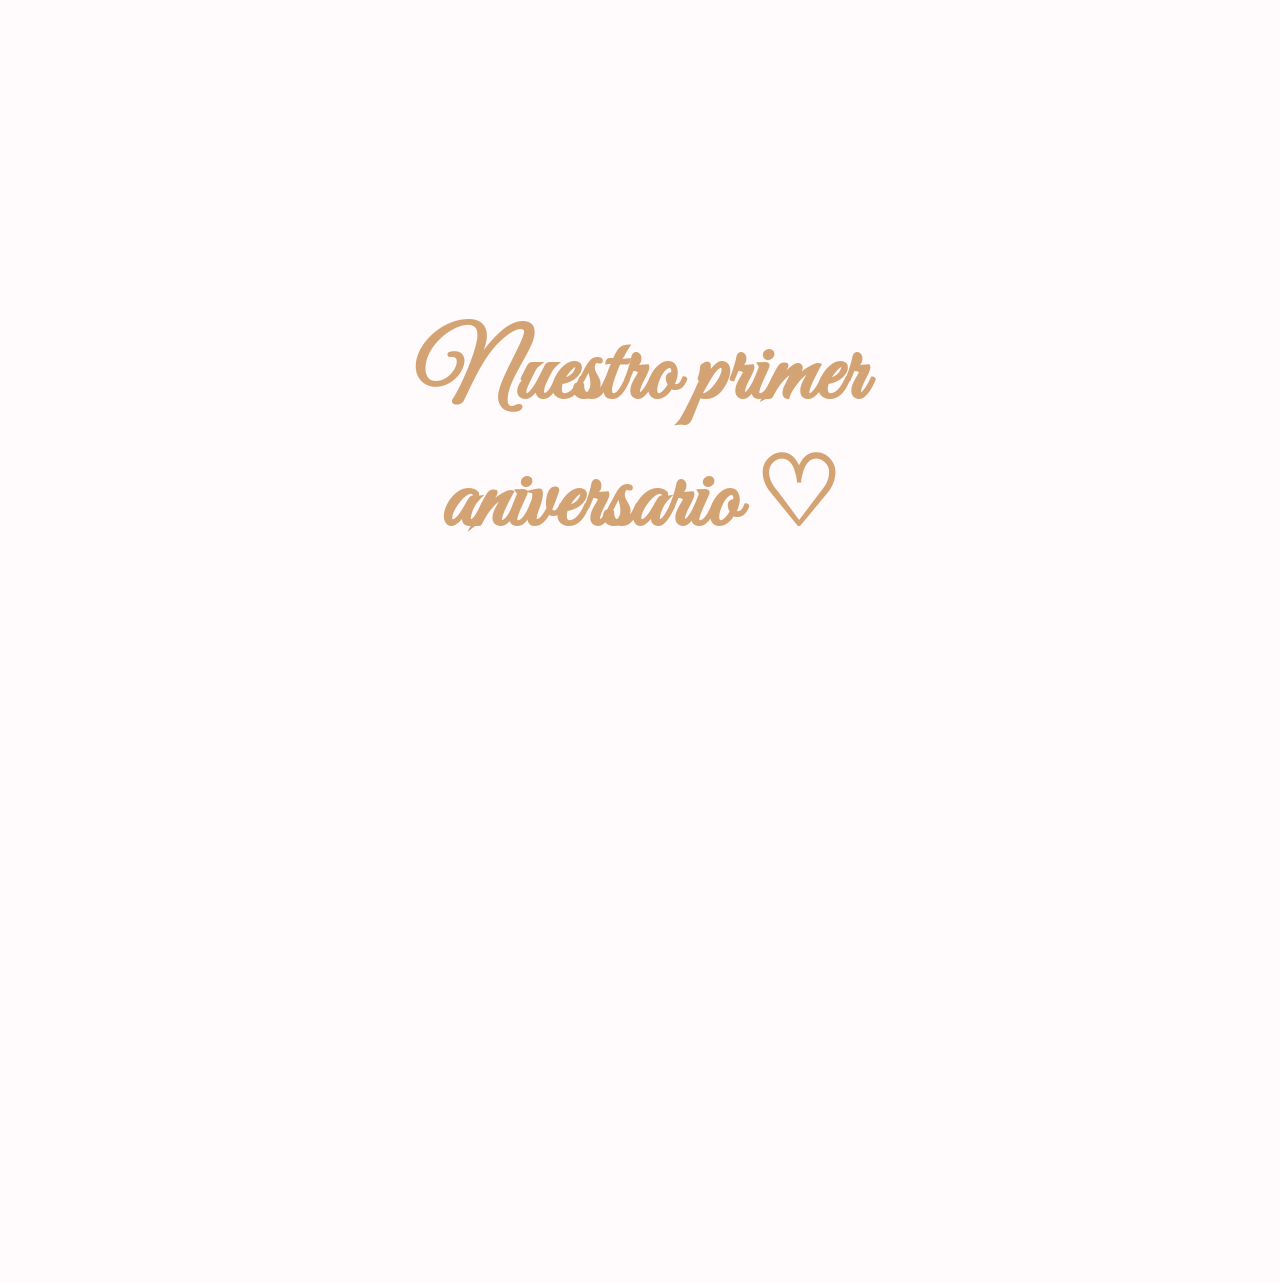
==== index.html @ ca6bfd3f "Update index.html" ====
<!DOCTYPE html>
<html lang="es">

<head>

  <meta charset="UTF-8">
  <meta name="viewport" content="width=device-width, initial-scale=1.0">

  <title>Nuestro Universo ♡</title>

  <link rel="stylesheet" href="style.css">

</head>

<body>

  <!-- MÚSICA -->

<audio id="bgMusic" loop>
    <source src="music/sonido2.mp3" type="audio/mpeg">
</audio>

  
<!-- Loader -->

<div id="loader">

    <div class="loader-content">

        <h2>
            Nuestro primer aniversario ♡
        </h2>   

    </div>

</div>

<!-- FONDO -->

<div class="stars"></div>

<!-- CONTENIDO PRINCIPAL -->

<div id="mainContent">

<section class="main-screen active-section" id="section-home">

    <!-- HERO -->

    <section class="hero">

        <h1>
            En todas las líneas temporales...<br>
            siempre te elegiría a ti ♡
        </h1>

        <div id="contador"></div>

    </section>

    <!-- GALERÍA -->

    <section class="gallery-section">

        <h2 class="title">
            Nuestros momentos ♡
        </h2>

        <div class="carousel-wrapper">

            <div class="carousel-track" id="carouselTrack">

                <img src="images/foto1.jpg.jpeg">
                <img src="images/foto2.jpg.jpeg">
                <img src="images/foto3.jpg.jpeg">
                <img src="images/foto4.jpg.jpeg">
                <img src="images/foto5.jpg.jpeg">
                <img src="images/foto6.jpg.jpeg">
                <img src="images/foto7.jpg.jpeg">
                <img src="images/foto8.jpg.jpeg">
                <img src="images/foto9.jpg.jpeg">
                <img src="images/foto10.jpg.jpeg">
                <img src="images/foto11.jpg.jpeg">
                <img src="images/foto12.jpg.jpeg">

            </div>

            <div class="enter-container">

                <button class="intro-btn"
                onclick="iniciarExperiencia()">

                    Entrar ♡

                </button>

            </div>

        </div>

    </section>

</section>

  
<!-- RECUERDOS -->
<section class="container hidden-section" id="section-recuerdos">

  <h1 class="title"> Nuestros recuerdos ♡ </h1>

  <div class="carousel">

    <div class="carousel-item">
      <img src="images/foto20.jpg.jpeg">
      <p>
        “Ese día entendí que contigo incluso los momentos simples se sienten especiales.”
      </p>
    </div>

    <div class="carousel-item">
      <img src="images/foto45.jpg.jpeg">
      <p>
        “Gracias por convertirte en uno de mis lugares favoritos.”
      </p>
    </div>

    <div class="carousel-item">
      <img src="images/foto37.jpg.jpeg">
      <p>
        “Eres mi lugar seguro.”
      </p>
    </div>

    
  </div>

  <br><br>

<div class="navigation-buttons">

  <button class="intro-btn"
  onclick="mostrarSeccion('section-home')">
  ❮
  </button>

  <button class="intro-btn"
  onclick="mostrarSeccion('section-cosas')">
  ❯
  </button>

</div>
  
</section>




  
<!-- Cosas que amo de ti -->
<section class="container hidden-section" id="section-cosas">

  <h1 class="title">Cosas que amo de ti ♡</h1>

  <div class="card">
    Amo cómo sigues adelante incluso cuando la vida intenta cansarte.
  </div>

  <div class="card">
    Amo la tranquilidad que siento cuando estoy contigo.
  </div>

  <div class="card">
    Amo cómo haces que incluso los momentos simples se sientan especiales.
  </div>

  <div class="card">
    Amo tu corazón, tu mente y tus sueños.
  </div>

  <div class="card">
    Y amo profundamente coincidir contigo en esta vida ♡
  </div>

  <br><br>

<div class="navigation-buttons">

   <button class="intro-btn"
   onclick="mostrarSeccion('section-recuerdos')">
    ❮
  </button>

  <button class="intro-btn"
  onclick="mostrarSeccion('section-stats')">
  ❯
  </button>

</div>
  
</section>





  
<!-- Clips de animes -->
<section class="container hidden-section" id="section-stats">

  <h1 class="title">Clips de Animes que me recuerdan a nosotros ♡</h1>

  <div class="stats">

    <div class="stat-box">
      +999 amor
    </div>

    <div class="stat-box">
      Lugar seguro desbloqueado
    </div>

    <div class="stat-box">
      Persona favorita encontrada
    </div>

    <div class="stat-box">
      Paz mental aumentada
    </div>

    <div class="stat-box">
      Main character energy activada
    </div>

    <div class="stat-box">
      Felicidad infinita contigo
    </div>

  </div>

  <br><br>

  <div class="navigation-buttons">

  <button class="intro-btn"
  onclick="mostrarSeccion('section-cosas')">
  ❮
  </button>

  <button class="intro-btn"
  onclick="mostrarSeccion('section-carta')">
  ❯
  </button>

</div>
  
</section>





  
      <!-- Carta -->
<section class="container hidden-section" id="section-carta">

  <h1 class="title">Para ti ♡</h1>

  <button onclick="revealLetter()" class="btn">
    Leer lo que mi corazón nunca se calla
  </button>

  <div id="letter" class="hidden-text card">

    Gracias por existir en mi misma línea temporal.

    Gracias por seguir adelante incluso cuando las cosas se ponen difíciles.

    Te admiro muchísimo por la manera en la que luchas por tus sueños y por cómo sigues avanzando incluso cuando estás cansado.

    Si la vida fuera un anime…
    seguirías siendo mi personaje favorito.

    Porque incluso en tus momentos más difíciles, sigues intentando levantarte.

    Y eso es una de las cosas que más amo de ti.

    Gracias por amarme.
    Gracias por quedarte.
    Gracias por convertirte en mi lugar seguro.

    Te amo mucho muhcote ♡

  </div>

<br><br>

<button onclick="mensajeSecreto()" class="btn">
  Mensaje secreto ♡
</button>

<p id="secretito" class="hidden-text">
  En todas las vidas posibles…
  seguiría buscándote.
  Te amo
</p>

<div class="navigation-buttons">

  <button class="intro-btn"
  onclick="mostrarSeccion('section-stats')">
  ❮
  </button>


  <button class="intro-btn"
  onclick="mostrarSeccion('section-home')">
  Inicio ♡
  </button>


</div>
  
</section>


</div>

<script src="script.js"></script>


</body>  
</html>
---- style.css ----
@import url('https://fonts.googleapis.com/css2?family=Great+Vibes&family=Poppins:wght@300;400;500;600&display=swap');

*{
    margin:0;
    padding:0;
    box-sizing:border-box;
}

body{
    background:#fffafc;
    color:#5c4452;
    font-family:'Poppins', sans-serif;
    overflow-x:hidden;
}

/* Loader */

#loader{
    position:fixed;
    width:100%;
    height:100vh;
    background:#fffafc;
    display:flex;
    justify-content:center;
    align-items:center;
    z-index:9999;
    transition:4s ease;
}

.loader-content{
    text-align:center;
    max-width:700px;
    padding:40px;
    animation:fadeLoader 3s ease;
}

.loader-content h2{
    font-family:'Great Vibes', cursive;
    font-size:6rem;
    color:#d4a373;
    margin-bottom:20px;
}

.loader-content p{
    color:#9a7b8f;
    line-height:1.8;
    margin-bottom:40px;
    font-size:1.1rem;
}

#mainContent{
    opacity:0;
    transition:4s ease;
}

@keyframes fadeLoader{

    from{
        opacity:0;
        transform:translateY(20px);
    }

    to{
        opacity:1;
        transform:translateY(0);
    }

}

/* Hero */

.hero{
    min-height:60vh;
    display:flex;
    flex-direction:column;
    justify-content:center;
    align-items:center;
    text-align:center;
    padding:40px 10%;
}

.hero h1{
    font-family:'Great Vibes', cursive;
    font-size:6rem;
    color:#d4a373;
    margin-bottom:20px;
}

.hero p{
    font-size:1.2rem;
    color:#9a7b8f;
    max-width:700px;
    line-height:1.8;
}

/* Contador */

#contador{
    margin-top:20px;
    color:#c08497;
    font-size:1.1rem;
}

/* Títulos */

.title{
    font-family:'Great Vibes', cursive;
    font-size:4rem;
    color:#d4a373;
    margin-bottom:40px;
    text-align:center;
}

/* Contenedor */

.container{
    padding:80px 10%;
}

/* Botones */

.btn{
    display:inline-block;
    background:#f7cad0;
    color:#5c4452;
    padding:15px 35px;
    border-radius:50px;
    text-decoration:none;
    border:none;
    cursor:pointer;
    transition:0.3s ease;
    font-weight:500;
    box-shadow:0 5px 20px rgba(212,163,115,0.15);
}

.btn:hover{
    transform:translateY(-3px);
    background:#f4acb7;
}

.intro-btn{
    display:inline-block;
    background:#f7cad0;
    color:#5c4452;
    padding:16px 40px;
    border-radius:50px;
    text-decoration:none;
    font-size:1rem;
    font-weight:500;
    transition:0.3s ease;
    box-shadow:0 5px 20px rgba(212,163,115,0.15);
}

.intro-btn:hover{
    transform:translateY(-3px) scale(1.03);
    background:#f4acb7;
}


/* Tarjetas */

.card,
.stat-box,
.carousel-item{
    background:white;
    border-radius:30px;
    padding:30px;
    margin:20px auto;
    box-shadow:0 10px 30px rgba(212,163,115,0.08);
    max-width:800px;
    line-height:1.8;
}

/* Carrusel */

.carousel{
    display:flex;
    overflow-x:auto;
    gap:20px;
    padding:20px;
    scroll-behavior:smooth;
}

.carousel::-webkit-scrollbar{
    display:none;
}

.carousel-item{
    min-width:300px;
}

.carousel-item img{
    width:100%;
    height:400px;
    object-fit:cover;
    border-radius:25px;
}

.carousel-item p{
    margin-top:15px;
}

/* Stats */

.stats{
    display:grid;
    grid-template-columns:repeat(auto-fit,minmax(250px,1fr));
    gap:20px;
}

.stat-box{
    text-align:center;
    color:#9a7b8f;
}

/* Texto oculto */

.hidden-text{
    opacity:0;
    transition:1s ease;
}

.show{
    opacity:1;
}

/* Música */

#musicBtn{
    position:fixed;
    bottom:20px;
    right:20px;
    width:60px;
    height:60px;
    border:none;
    border-radius:50%;
    background:#d4a373;
    color:white;
    font-size:1.5rem;
    cursor:pointer;
    box-shadow:0 5px 20px rgba(212,163,115,0.2);
}

/* Animaciones */

.hero,
.container,
.card,
.stat-box{
    animation:fadeUp 1.2s ease;
}

@keyframes fadeUp{

    from{
        opacity:0;
        transform:translateY(30px);
    }

    to{
        opacity:1;
        transform:translateY(0);
    }

}

/* Responsive */

@media(max-width:768px){

    .hero h1{
        font-size:4rem;
    }

    .title{
        font-size:3rem;
    }

    #loader h2{
        font-size:3rem;
        text-align:center;
        padding:20px;
    }

}

.navigation-buttons{
    display:flex;
    justify-content:center;
    gap:20px;
    margin-top:50px;
}

.nav-arrow{
    width:60px;
    height:60px;
    border-radius:50%;
    display:flex;
    justify-content:center;
    align-items:center;
    background:#f7cad0;
    color:#5c4452;
    text-decoration:none;
    font-size:2rem;
    transition:0.3s ease;
    box-shadow:0 5px 20px rgba(212,163,115,0.15);
}

.nav-arrow:hover{
    transform:scale(1.1);
    background:#f4acb7;
}

body{
    animation:fadePage 1s ease;
}

@keyframes fadePage{

    from{
        opacity:0;
    }

    to{
        opacity:1;
    }

}

.gallery-section{
    padding:100px 5%;
}

.carousel-wrapper{
    position:relative;
    overflow:hidden;
}

.carousel-track{
    display:flex;
    gap:20px;
    overflow-x:auto;
    scroll-behavior:smooth;
    padding:20px;
}

.carousel-track::-webkit-scrollbar{
    display:none;
}

.carousel-track img{
    width:280px;
    height:380px;
    object-fit:cover;
    border-radius:25px;
    flex-shrink:0;
    transition:0.4s ease;
    box-shadow:0 10px 30px rgba(212,163,115,0.15);
}

.carousel-track img:hover{
    transform:scale(1.04);
}

.carousel-btn{
    position:absolute;
    top:50%;
    transform:translateY(-50%);
    width:60px;
    height:60px;
    border:none;
    border-radius:50%;
    background:white;
    color:#c08497;
    font-size:2rem;
    cursor:pointer;
    z-index:5;
    box-shadow:0 5px 20px rgba(212,163,115,0.2);
}

.left-btn{
    left:10px;
}

.right-btn{
    right:10px;
}

/* ===== SCROLL SUAVE ===== */

html{
    scroll-behavior:smooth;
}

/* ===== MAIN CONTENT ===== */

#mainContent{
    opacity:0;
    transition:opacity 3s ease;
}

/* ===== ESTRELLAS ===== */

.stars{
    position:fixed;
    width:100%;
    height:100%;
    top:0;
    left:0;
    pointer-events:none;
    background-image:
    radial-gradient(#ffffff 1px, transparent 1px);
    background-size:40px 40px;
    opacity:0.15;
    z-index:-1;
}

/* ===== ENTER CONTAINER ===== */

.enter-container{
    display:flex;
    justify-content:center;
    align-items:center;
    margin-top:40px;
}

/* ===== BOTÓN ENTRAR ===== */

.intro-btn{
    border:none;
    cursor:pointer;
    font-family:'Poppins', sans-serif;
}

/* ===== GALERÍA ===== */

.gallery-section{
    padding-top:20px;
    padding-bottom:80px;
}

/* ===== ESPACIADO ===== */

.hero{
    padding-bottom:20px;
}

/* ===== CARRUSEL PRINCIPAL ===== */

.carousel-track{
    display:flex;
    gap:20px;
    overflow-x:auto;
    scroll-behavior:smooth;
    padding:20px;
}

.carousel-track img{
    width:280px;
    height:380px;
    object-fit:cover;
    border-radius:25px;
    flex-shrink:0;
    transition:0.5s ease;
}

.carousel-track img:hover{
    transform:scale(1.05);
}

/* ===== OCULTAR SCROLL ===== */

.carousel-track::-webkit-scrollbar,
.carousel::-webkit-scrollbar{
    display:none;
}

/* ===== CARTA ===== */

#letter{
    margin-top:30px;
    white-space:pre-line;
}

/* ===== MENSAJE SECRETO ===== */

#secretito{
    margin-top:20px;
    text-align:center;
    color:#9a7b8f;
    font-size:1.1rem;
}

/* ===== BOTONES NAVEGACIÓN ===== */

.navigation-buttons{
    margin-top:40px;
}

/* ===== RESPONSIVE EXTRA ===== */

@media(max-width:768px){

    .hero h1{
        font-size:3.5rem;
        line-height:1.2;
    }

    .loader-content h2{
        font-size:3.5rem;
    }

    .carousel-track img{
        width:220px;
        height:320px;
    }

}


/* ========================= */
/* SECCIONES SPA */
/* ========================= */

.hidden-section{
    display:none;
    opacity:0;
    transform:translateY(40px);
    transition:1s ease;
}

.active-section{
    display:block;
    opacity:1;
    transform:translateY(0);
}


/* =========================
SECCIONES SPA
========================= */

.hidden-section{
    display:none;
    opacity:0;
    transform:translateY(40px);
}

.active-section{
    display:block;
    animation:fadeSection 1s ease;
}

@keyframes fadeSection{

    from{
        opacity:0;
        transform:translateY(40px);
    }

    to{
        opacity:1;
        transform:translateY(0);
    }

}

/* BOTÓN ENTRAR */

.enter-container{
    display:flex;
    justify-content:center;
    margin-top:40px;
}


.main-screen{
    min-height:100vh;
}
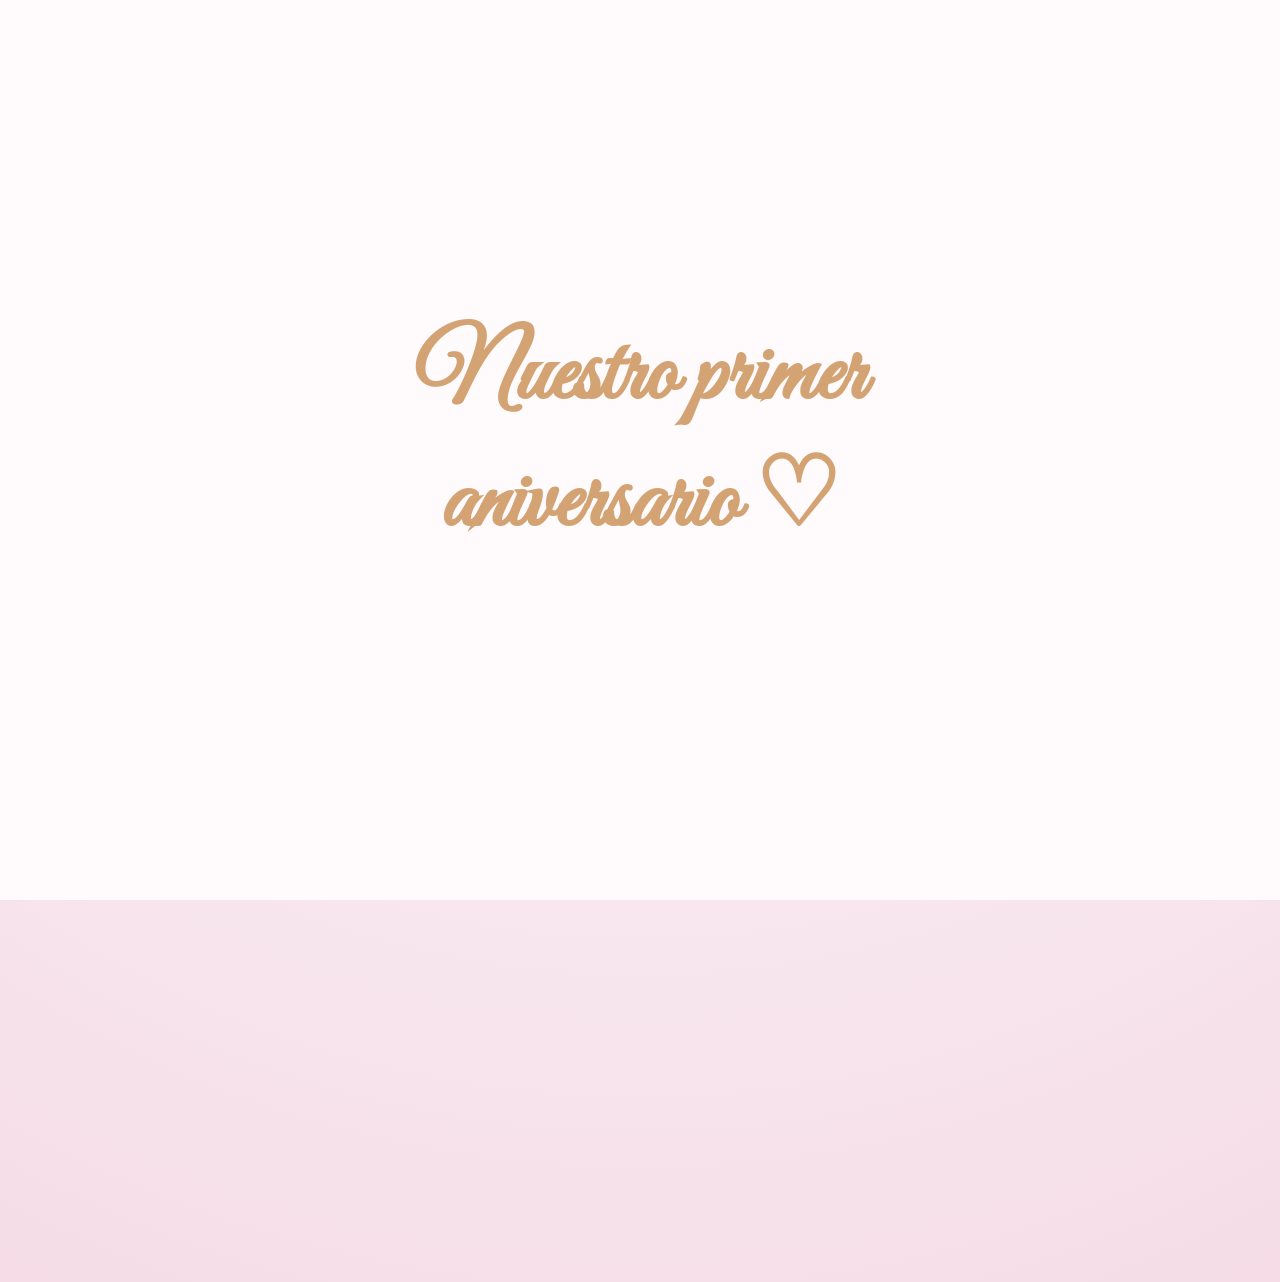
==== commit fc48ba22: "Update index.html" ====
--- a/index.html
+++ b/index.html
@@ -71,17 +71,89 @@
             <div class="carousel-track" id="carouselTrack">
 
                 <img src="images/foto1.jpg.jpeg">
-                <img src="images/foto2.jpg.jpeg">
-                <img src="images/foto3.jpg.jpeg">
-                <img src="images/foto4.jpg.jpeg">
-                <img src="images/foto5.jpg.jpeg">
-                <img src="images/foto6.jpg.jpeg">
-                <img src="images/foto7.jpg.jpeg">
-                <img src="images/foto8.jpg.jpeg">
-                <img src="images/foto9.jpg.jpeg">
-                <img src="images/foto10.jpg.jpeg">
-                <img src="images/foto11.jpg.jpeg">
-                <img src="images/foto12.jpg.jpeg">
+                <img src="images/foto4.jpg.jpeg">
+                <img src="images/foto7.jpg.jpeg">
+                <img src="images/foto10.jpg.jpeg">
+                <img src="images/foto12.jpg.jpeg">
+                <img src="images/foto16.jpg.jpeg">
+                <img src="images/foto29.jpg.jpeg">
+                <img src="images/foto30.jpg.jpeg">
+                <img src="images/foto31.jpg.jpeg">
+                <img src="images/foto34.jpg.jpeg">
+                <img src="images/foto38.jpg.jpeg">
+                <img src="images/foto40.jpg.jpeg">
+                <img src="images/foto44.jpg.jpeg">
+                <img src="images/foto51.jpg.jpeg">
+                <img src="images/foto1.jpg.jpeg">
+                <img src="images/foto4.jpg.jpeg">
+                <img src="images/foto7.jpg.jpeg">
+                <img src="images/foto10.jpg.jpeg">
+                <img src="images/foto12.jpg.jpeg">
+                <img src="images/foto16.jpg.jpeg">
+                <img src="images/foto29.jpg.jpeg">
+                <img src="images/foto30.jpg.jpeg">
+                <img src="images/foto31.jpg.jpeg">
+                <img src="images/foto34.jpg.jpeg">
+                <img src="images/foto38.jpg.jpeg">
+                <img src="images/foto40.jpg.jpeg">
+                <img src="images/foto44.jpg.jpeg">
+                <img src="images/foto51.jpg.jpeg">
+                <img src="images/foto1.jpg.jpeg">
+                <img src="images/foto4.jpg.jpeg">
+                <img src="images/foto7.jpg.jpeg">
+                <img src="images/foto10.jpg.jpeg">
+                <img src="images/foto12.jpg.jpeg">
+                <img src="images/foto16.jpg.jpeg">
+                <img src="images/foto29.jpg.jpeg">
+                <img src="images/foto30.jpg.jpeg">
+                <img src="images/foto31.jpg.jpeg">
+                <img src="images/foto34.jpg.jpeg">
+                <img src="images/foto38.jpg.jpeg">
+                <img src="images/foto40.jpg.jpeg">
+                <img src="images/foto44.jpg.jpeg">
+                <img src="images/foto51.jpg.jpeg">
+                <img src="images/foto1.jpg.jpeg">
+                <img src="images/foto4.jpg.jpeg">
+                <img src="images/foto7.jpg.jpeg">
+                <img src="images/foto10.jpg.jpeg">
+                <img src="images/foto12.jpg.jpeg">
+                <img src="images/foto16.jpg.jpeg">
+                <img src="images/foto29.jpg.jpeg">
+                <img src="images/foto30.jpg.jpeg">
+                <img src="images/foto31.jpg.jpeg">
+                <img src="images/foto34.jpg.jpeg">
+                <img src="images/foto38.jpg.jpeg">
+                <img src="images/foto40.jpg.jpeg">
+                <img src="images/foto44.jpg.jpeg">
+                <img src="images/foto51.jpg.jpeg">
+                <img src="images/foto1.jpg.jpeg">
+                <img src="images/foto4.jpg.jpeg">
+                <img src="images/foto7.jpg.jpeg">
+                <img src="images/foto10.jpg.jpeg">
+                <img src="images/foto12.jpg.jpeg">
+                <img src="images/foto16.jpg.jpeg">
+                <img src="images/foto29.jpg.jpeg">
+                <img src="images/foto30.jpg.jpeg">
+                <img src="images/foto31.jpg.jpeg">
+                <img src="images/foto34.jpg.jpeg">
+                <img src="images/foto38.jpg.jpeg">
+                <img src="images/foto40.jpg.jpeg">
+                <img src="images/foto44.jpg.jpeg">
+                <img src="images/foto51.jpg.jpeg">
+                <img src="images/foto1.jpg.jpeg">
+                <img src="images/foto4.jpg.jpeg">
+                <img src="images/foto7.jpg.jpeg">
+                <img src="images/foto10.jpg.jpeg">
+                <img src="images/foto12.jpg.jpeg">
+                <img src="images/foto16.jpg.jpeg">
+                <img src="images/foto29.jpg.jpeg">
+                <img src="images/foto30.jpg.jpeg">
+                <img src="images/foto31.jpg.jpeg">
+                <img src="images/foto34.jpg.jpeg">
+                <img src="images/foto38.jpg.jpeg">
+                <img src="images/foto40.jpg.jpeg">
+                <img src="images/foto44.jpg.jpeg">
+                <img src="images/foto51.jpg.jpeg">
 
             </div>
 
@@ -325,6 +397,8 @@
 
 </div>
 
+<div class="petals"></div>
+  
 <script src="script.js"></script>
 
 
--- a/style.css
+++ b/style.css
@@ -7,12 +7,18 @@
 }
 
 body{
-    background:#fffafc;
+    background:
+    radial-gradient(circle at top,
+    #fffafc 0%,
+    #fdf1f5 35%,
+    #f8e8ef 60%,
+    #f5dce7 100%);
+
     color:#5c4452;
     font-family:'Poppins', sans-serif;
     overflow-x:hidden;
-}
-
+    min-height:100vh;
+}
 /* Loader */
 
 #loader{
@@ -162,6 +168,8 @@
 .card,
 .stat-box,
 .carousel-item{
+    backdrop-filter:blur(10px);
+    border:1px solid rgba(255,255,255,0.4);
     background:white;
     border-radius:30px;
     padding:30px;
@@ -175,10 +183,11 @@
 
 .carousel{
     display:flex;
-    overflow-x:auto;
-    gap:20px;
+    justify-content:center;
+    align-items:stretch;
+    gap:30px;
     padding:20px;
-    scroll-behavior:smooth;
+    flex-wrap:wrap;
 }
 
 .carousel::-webkit-scrollbar{
@@ -186,14 +195,32 @@
 }
 
 .carousel-item{
-    min-width:300px;
+    width:320px;
+    min-width:320px;
+    background:white;
+    border-radius:30px;
+    padding:20px;
+    display:flex;
+    flex-direction:column;
+    justify-content:flex-start;
+    align-items:center;
+    box-shadow:0 10px 30px rgba(212,163,115,0.08);
 }
 
 .carousel-item img{
     width:100%;
-    height:400px;
-    object-fit:cover;
+    height:320px;
+    object-fit:contain;
     border-radius:25px;
+    background:#fffafc;
+}
+
+.carousel-item p{
+    margin-top:20px;
+    text-align:left;
+    line-height:1.7;
+    color:#7d6573;
+    width:100%;
 }
 
 .carousel-item p{
@@ -338,10 +365,46 @@
 
 .carousel-track{
     display:flex;
-    gap:20px;
-    overflow-x:auto;
-    scroll-behavior:smooth;
-    padding:20px;
+    gap:25px;
+    width:max-content;
+    animation:scrollCarousel 45s linear infinite;
+    padding:20px 0;
+}
+
+.carousel-track img{
+    width:260px;
+    height:360px;
+    object-fit:cover;
+    border-radius:30px;
+    flex-shrink:0;
+    transition:0.5s ease;
+    box-shadow:0 10px 30px rgba(212,163,115,0.18);
+}
+
+.carousel-track img:hover{
+    transform:scale(1.05);
+}
+
+/* CONTENEDOR */
+
+.carousel-wrapper{
+    overflow:hidden;
+    position:relative;
+    width:100%;
+}
+
+/* ANIMACIÓN */
+
+@keyframes scrollCarousel{
+
+    from{
+        transform:translateX(0);
+    }
+
+    to{
+        transform:translateX(-50%);
+    }
+
 }
 
 .carousel-track::-webkit-scrollbar{
@@ -427,6 +490,8 @@
 /* ===== BOTÓN ENTRAR ===== */
 
 .intro-btn{
+    box-shadow:
+    0 0 20px rgba(247,202,208,0.7);
     border:none;
     cursor:pointer;
     font-family:'Poppins', sans-serif;
@@ -543,7 +608,7 @@
 .hidden-section{
     display:none;
     opacity:0;
-    transform:translateY(40px);
+    transform:translateY(30px);
 }
 
 .active-section{
@@ -577,3 +642,98 @@
 .main-screen{
     min-height:100vh;
 }
+
+
+/* SISTEMA SPA */
+
+.hidden-section{
+    display:none;
+}
+
+.active-section{
+    display:block;
+}
+
+/* ESTRELLAS */
+
+.stars{
+    position:fixed;
+    width:100%;
+    height:100%;
+    top:0;
+    left:0;
+    pointer-events:none;
+    z-index:-2;
+    overflow:hidden;
+}
+
+.stars::before,
+.stars::after{
+    content:"";
+    position:absolute;
+    width:200%;
+    height:200%;
+    background-image:
+    radial-gradient(white 1px, transparent 1px);
+
+    background-size:50px 50px;
+
+    opacity:0.15;
+
+    animation:moveStars 90s linear infinite;
+}
+
+.stars::after{
+    animation-duration:140s;
+    opacity:0.08;
+}
+
+@keyframes moveStars{
+
+    from{
+        transform:translateY(0);
+    }
+
+    to{
+        transform:translateY(-500px);
+    }
+
+}
+
+/* PÉTALOS */
+
+.petals{
+    position:fixed;
+    width:100%;
+    height:100%;
+    top:0;
+    left:0;
+    pointer-events:none;
+    overflow:hidden;
+    z-index:-1;
+}
+
+.petals::before{
+    content:"🌸 🌸 🌸 🌸 🌸 🌸 🌸 🌸";
+    position:absolute;
+    top:-10%;
+    left:0;
+    width:100%;
+    font-size:25px;
+
+    animation:fallPetals 20s linear infinite;
+
+    opacity:0.45;
+}
+
+@keyframes fallPetals{
+
+    from{
+        transform:translateY(-10%);
+    }
+
+    to{
+        transform:translateY(120vh);
+    }
+
+}
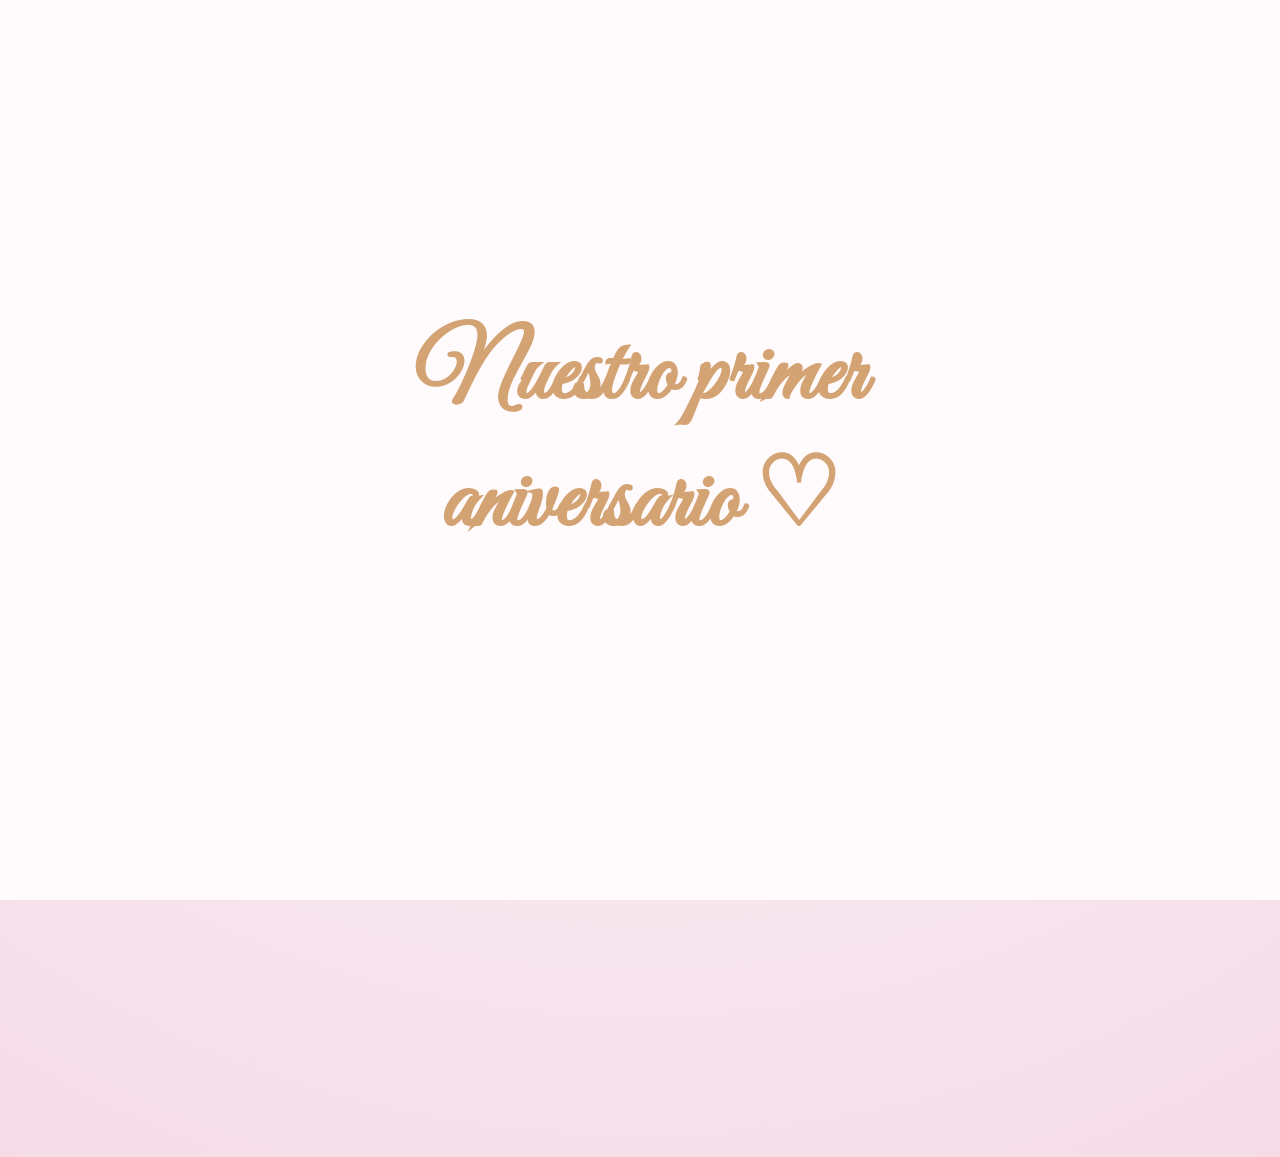
==== commit 7d49647c: "Update index.html" ====
--- a/index.html
+++ b/index.html
@@ -62,14 +62,38 @@
 
     <section class="gallery-section">
 
-        <h2 class="title">
-            Nuestros momentos ♡
-        </h2>
-
         <div class="carousel-wrapper">
 
             <div class="carousel-track" id="carouselTrack">
 
+                <img src="images/foto1.jpg.jpeg">
+                <img src="images/foto4.jpg.jpeg">
+                <img src="images/foto7.jpg.jpeg">
+                <img src="images/foto10.jpg.jpeg">
+                <img src="images/foto12.jpg.jpeg">
+                <img src="images/foto16.jpg.jpeg">
+                <img src="images/foto29.jpg.jpeg">
+                <img src="images/foto30.jpg.jpeg">
+                <img src="images/foto31.jpg.jpeg">
+                <img src="images/foto34.jpg.jpeg">
+                <img src="images/foto38.jpg.jpeg">
+                <img src="images/foto40.jpg.jpeg">
+                <img src="images/foto44.jpg.jpeg">
+                <img src="images/foto51.jpg.jpeg">
+                <img src="images/foto1.jpg.jpeg">
+                <img src="images/foto4.jpg.jpeg">
+                <img src="images/foto7.jpg.jpeg">
+                <img src="images/foto10.jpg.jpeg">
+                <img src="images/foto12.jpg.jpeg">
+                <img src="images/foto16.jpg.jpeg">
+                <img src="images/foto29.jpg.jpeg">
+                <img src="images/foto30.jpg.jpeg">
+                <img src="images/foto31.jpg.jpeg">
+                <img src="images/foto34.jpg.jpeg">
+                <img src="images/foto38.jpg.jpeg">
+                <img src="images/foto40.jpg.jpeg">
+                <img src="images/foto44.jpg.jpeg">
+                <img src="images/foto51.jpg.jpeg">
                 <img src="images/foto1.jpg.jpeg">
                 <img src="images/foto4.jpg.jpeg">
                 <img src="images/foto7.jpg.jpeg">
@@ -178,27 +202,27 @@
 <!-- RECUERDOS -->
 <section class="container hidden-section" id="section-recuerdos">
 
-  <h1 class="title"> Nuestros recuerdos ♡ </h1>
+  <h1 class="title"> Recuerdos ♡ </h1>
 
   <div class="carousel">
 
     <div class="carousel-item">
       <img src="images/foto20.jpg.jpeg">
-      <p>
+      <p text-algin: center>
         “Ese día entendí que contigo incluso los momentos simples se sienten especiales.”
       </p>
     </div>
 
     <div class="carousel-item">
       <img src="images/foto45.jpg.jpeg">
-      <p>
+      <p text-algin: center>
         “Gracias por convertirte en uno de mis lugares favoritos.”
       </p>
     </div>
 
     <div class="carousel-item">
       <img src="images/foto37.jpg.jpeg">
-      <p>
+      <p text-algin: center>
         “Eres mi lugar seguro.”
       </p>
     </div>
